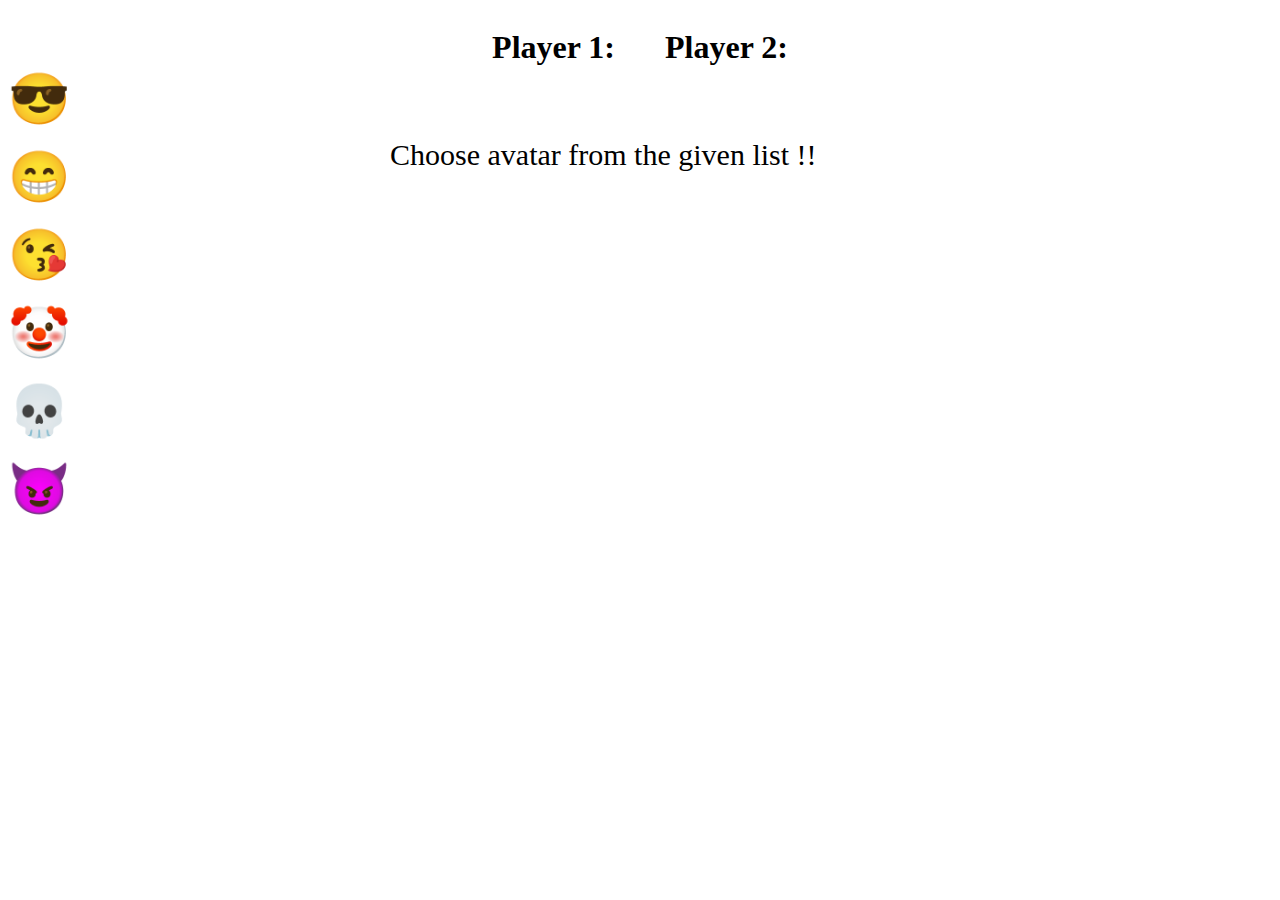
==== index.html @ c27354ce "Add files via upload" ====
<!DOCTYPE html>
<html>
    <head>
        <title>Tic-Tac-Toe</title>
        <style>

            .sidebar{
                position: fixed;
                top: 50px;
            }

            .avatar{
                font-size: 50px;
                margin-top: 20px;
                cursor: pointer;
            }

            .main{
                display: flex;
                flex-direction: column;
                justify-content: center;
                align-items: center;
                gap: 50px;
            }

            .playerChoice{
                display: flex;
                gap: 50px;
            }

            .instruction{
                width: 500px;
                font-size: 30px;
            }

            .next{
                display: none;
                background-color: whitesmoke;
                height: 50px;
                width: 100px;
                font-size: larger;
            }

            .game-container{
                display: none;
            }

            .game{
                display: flex;
                flex-direction: column;
                gap: 30px;
                justify-content: center;
                align-items: center;
            }

            p{
                font-size: 60px;
                margin: 0;
            }

            .container{
                display: grid;
                grid-template-columns: 100px 100px 100px;
                gap: 10px;
                margin: 0;
            }

            .smallcontainer{
                position: static;
                background-color: aqua;
                height: 100px;
                width: 100px;
                text-align: center;
                box-shadow: 10px 10px 10px gray;
                font-size: 60px;
            }

            .smallcontainer:hover{
                opacity: 0.8;
            }

            .reset{
                height: 40px;
                width: 100px;
                cursor: pointer;
                background-color: rgb(254, 90, 90);
                box-shadow: -10px 5px 10px rgb(99, 99, 99);
                margin: 0;
            }

            .reset:active{
                box-shadow: none;
                margin-left: -10px;
            }

            .nopointer{
                pointer-events: none;
            }

        </style>
    </head>

    <body>

        <sidebar class="sidebar">
            <div class="avatar">😎</div>
            <div class="avatar">😁</div>
            <div class="avatar">😘</div>
            <div class="avatar">🤡</div>
            <div class="avatar">💀</div>
            <div class="avatar">😈</div>
        </sidebar>

        <div class="main">
            <div class="playerChoice">
                <h1>Player 1: <span class="player"></span></h1>
                <h1>Player 2: <span class="player"></span></h1>
            </div>

            <p class="instruction">Choose avatar from the given list !!</p>

            <button class="next" onclick="nextClick()">Next</button>
    
            <div class="game-container">
                <div class="game">
    
                    <p class="name">Tic-Tac-Toe</p>
                
                    <div class="container">
                        <div class="smallcontainer" data-position="[0,0]"></div>
                        <div class="smallcontainer" data-position="[0,1]"></div>
                        <div class="smallcontainer" data-position="[0,2]"></div>
                        <div class="smallcontainer" data-position="[1,0]"></div>
                        <div class="smallcontainer" data-position="[1,1]"></div>
                        <div class="smallcontainer" data-position="[1,2]"></div>
                        <div class="smallcontainer" data-position="[2,0]"></div>
                        <div class="smallcontainer" data-position="[2,1]"></div>
                        <div class="smallcontainer" data-position="[2,2]"></div>
                    </div>
            
                    <button class="reset" onclick="reset()">Reset</button>
                </div>
            </div>
        </div>
        
        <script>
            const moves =[[],[],[]];
            let i=0;
            const playerAvatar =[];
            let playerOne , playerTwo;

            const playerChoice = document.querySelectorAll('.player');

            document.querySelectorAll('.avatar').forEach((char)=>{
                char.addEventListener('click',()=>{
                    if(i<2){
                        const avatar = char.innerText
                        playerChoice[i].innerText = avatar;
                        playerAvatar.push(avatar)
                        char.remove();
                        i++;
                    }
                    if(i==2){
                        document.querySelector('.instruction').style.display = 'none';
                        document.querySelector('.sidebar').style.display = 'none';
                        document.querySelector('.next').style.display = 'block';
                    }
                })
            })

            function nextClick(){
                [playerOne,playerTwo] = playerAvatar;
                console.log(playerOne,playerTwo);
                document.querySelector('.next').style.display = 'none';
                document.querySelector('.game-container').style.display = 'block';
                playerMove = playerOne;
            }

            document.querySelectorAll('.smallcontainer').forEach((box) => {
                box.addEventListener('click',() =>{
                    box.innerHTML = playerMove;
                    if(playerMove === playerOne){
                        box.style.backgroundColor = 'red';
                    } else{
                        box.style.backgroundColor = 'yellow';
                    }
                    const [a,b] = JSON.parse(box.dataset.position);
                    moves[a][b] = playerMove;
                    box.classList.add('nopointer');

                    if(
                    moves[0][0] === playerMove && moves[0][1] === playerMove && moves[0][2] === playerMove || 
                    moves[1][0] === playerMove && moves[1][1] === playerMove && moves[1][2] === playerMove ||
                    moves[2][0] === playerMove && moves[2][1] === playerMove && moves[2][2] === playerMove ||
                    moves[0][0] === playerMove && moves[1][0] === playerMove && moves[2][0] === playerMove ||
                    moves[0][1] === playerMove && moves[1][1] === playerMove && moves[2][1] === playerMove ||
                    moves[0][2] === playerMove && moves[1][2] === playerMove && moves[2][2] === playerMove ||
                    moves[0][0] === playerMove && moves[1][1] === playerMove && moves[2][2] === playerMove ||
                    moves[0][2] === playerMove && moves[1][1] === playerMove && moves[2][0] === playerMove
                    ){
                        alert(`${playerMove} won the game.`)
                        document.querySelector('.container').classList.add('nopointer')
                    }

                    if(playerMove === playerOne){
                        playerMove = playerTwo;
                    } else{
                        playerMove = playerOne;
                }
                })
            })

            function reset(){
                document.querySelector('.container').classList.remove('nopointer');

                document.querySelectorAll('.smallcontainer').forEach((box) => {
                    box.innerText = '';
                    box.style.backgroundColor = 'cyan';
                    box.classList.remove('nopointer');
                })

                playerMove = playerOne;

                moves.splice(0,3,[],[],[]);
            }

        </script>
    </body>
</html>
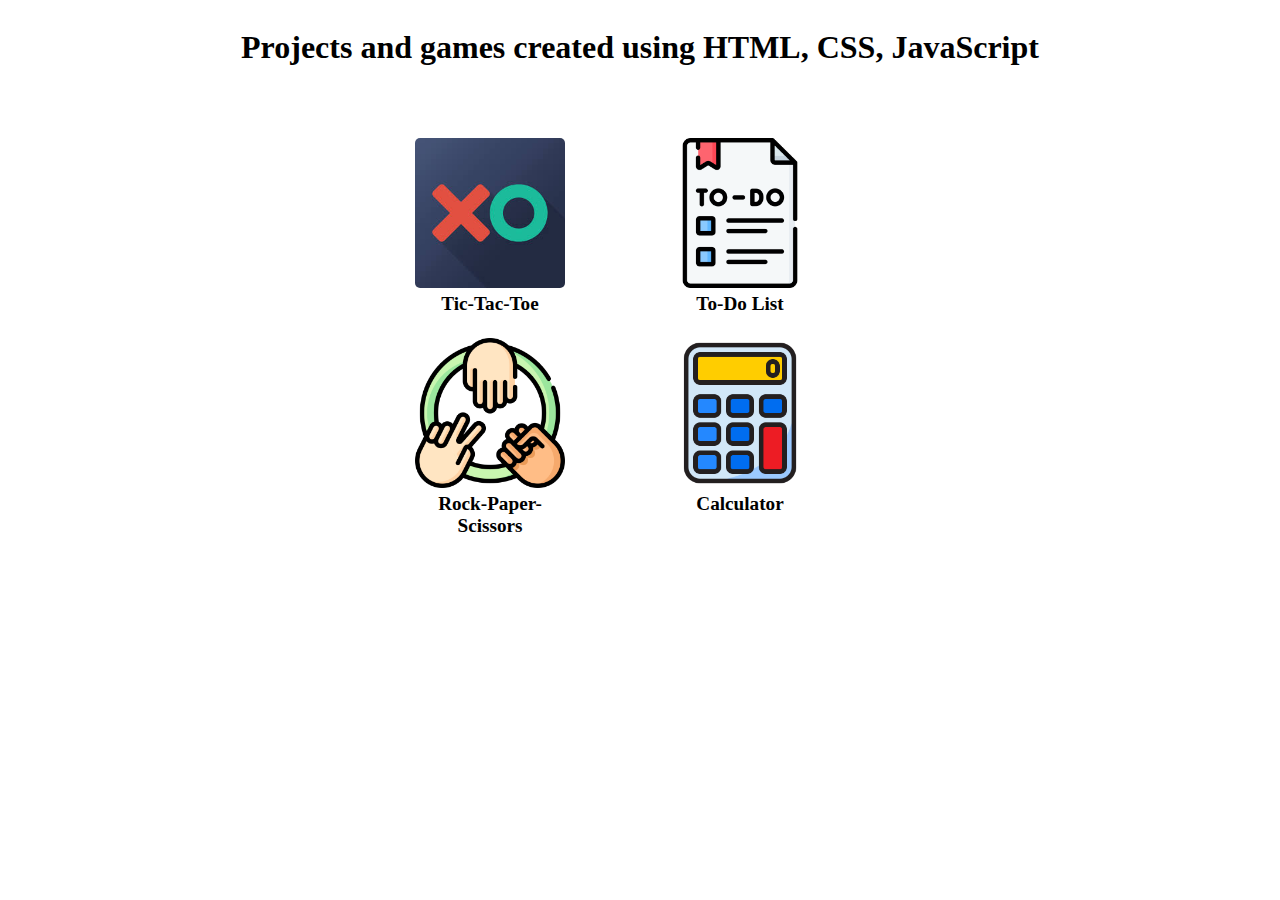
==== commit c0cd2ac6: "Add files via upload" ====
--- a/index.html
+++ b/index.html
@@ -1,229 +1,77 @@
 <!DOCTYPE html>
 <html>
     <head>
-        <title>Tic-Tac-Toe</title>
+        <title>Projects</title>
+
         <style>
-
-            .sidebar{
-                position: fixed;
-                top: 50px;
+            .container{
+                display: flex;
+                flex-direction: column;
+                align-items: center;
+                gap: 50px;
+                text-align: center;
             }
 
-            .avatar{
-                font-size: 50px;
-                margin-top: 20px;
-                cursor: pointer;
+            .projects{
+                display: grid;
+                grid-template-columns: 200px 200px;
+                gap: 50px;
+                font-size: larger;
+                font-weight: 700;
             }
 
-            .main{
-                display: flex;
-                flex-direction: column;
-                justify-content: center;
-                align-items: center;
-                gap: 50px;
+            .tic-tac-toe, .rock-paper-scissors, .to-do-list, .calculator{
+                height: 150px;
+                width: 150px;
+                text-align: center;
             }
 
-            .playerChoice{
-                display: flex;
-                gap: 50px;
+            a{
+                text-decoration: none;
+                color: black;
             }
 
-            .instruction{
-                width: 500px;
-                font-size: 30px;
+            img{
+                width: 100%;
+                border-radius: 5px;
             }
-
-            .next{
-                display: none;
-                background-color: whitesmoke;
-                height: 50px;
-                width: 100px;
-                font-size: larger;
-            }
-
-            .game-container{
-                display: none;
-            }
-
-            .game{
-                display: flex;
-                flex-direction: column;
-                gap: 30px;
-                justify-content: center;
-                align-items: center;
-            }
-
-            p{
-                font-size: 60px;
-                margin: 0;
-            }
-
-            .container{
-                display: grid;
-                grid-template-columns: 100px 100px 100px;
-                gap: 10px;
-                margin: 0;
-            }
-
-            .smallcontainer{
-                position: static;
-                background-color: aqua;
-                height: 100px;
-                width: 100px;
-                text-align: center;
-                box-shadow: 10px 10px 10px gray;
-                font-size: 60px;
-            }
-
-            .smallcontainer:hover{
-                opacity: 0.8;
-            }
-
-            .reset{
-                height: 40px;
-                width: 100px;
-                cursor: pointer;
-                background-color: rgb(254, 90, 90);
-                box-shadow: -10px 5px 10px rgb(99, 99, 99);
-                margin: 0;
-            }
-
-            .reset:active{
-                box-shadow: none;
-                margin-left: -10px;
-            }
-
-            .nopointer{
-                pointer-events: none;
-            }
-
         </style>
     </head>
 
     <body>
 
-        <sidebar class="sidebar">
-            <div class="avatar">😎</div>
-            <div class="avatar">😁</div>
-            <div class="avatar">😘</div>
-            <div class="avatar">🤡</div>
-            <div class="avatar">💀</div>
-            <div class="avatar">😈</div>
-        </sidebar>
+        <div class="container">
+            <h1>Projects and games created using HTML, CSS, JavaScript</h1>
 
-        <div class="main">
-            <div class="playerChoice">
-                <h1>Player 1: <span class="player"></span></h1>
-                <h1>Player 2: <span class="player"></span></h1>
-            </div>
-
-            <p class="instruction">Choose avatar from the given list !!</p>
-
-            <button class="next" onclick="nextClick()">Next</button>
+            <div class="projects">
+                <div class="tic-tac-toe">
+                    <a href="./tic-tac-toe/Tic-Tac-Toe" target="_blank">
+                        <img src="./images/tic-tac-toe.jpeg" alt="Tic-Tac-Toe">
+                        Tic-Tac-Toe
+                    </a>
+                </div>
+        
+                <div class="to-do-list">
+                    <a href="./to-do list/To-Do List" target="_blank">
+                        <img src="./images/todo.png" alt="To-Do-List">
+                        To-Do List
+                    </a>
+                </div>
     
-            <div class="game-container">
-                <div class="game">
-    
-                    <p class="name">Tic-Tac-Toe</p>
-                
-                    <div class="container">
-                        <div class="smallcontainer" data-position="[0,0]"></div>
-                        <div class="smallcontainer" data-position="[0,1]"></div>
-                        <div class="smallcontainer" data-position="[0,2]"></div>
-                        <div class="smallcontainer" data-position="[1,0]"></div>
-                        <div class="smallcontainer" data-position="[1,1]"></div>
-                        <div class="smallcontainer" data-position="[1,2]"></div>
-                        <div class="smallcontainer" data-position="[2,0]"></div>
-                        <div class="smallcontainer" data-position="[2,1]"></div>
-                        <div class="smallcontainer" data-position="[2,2]"></div>
-                    </div>
-            
-                    <button class="reset" onclick="reset()">Reset</button>
+                <div class="rock-paper-scissors">
+                    <a href="./rock-paper-scissors/Rock-Paper-Scissors" target="_blank">
+                        <img src="./images/rock-paper-scissors.png" alt="Rock-Paper-Scissors">
+                        Rock-Paper-Scissors
+                    </a>
+                </div>
+        
+                <div class="calculator">
+                    <a href="./calculator/Calculator" target="_blank">
+                        <img src="./images/calculator.png" alt="Calculator">
+                        Calculator
+                    </a>
                 </div>
             </div>
         </div>
-        
-        <script>
-            const moves =[[],[],[]];
-            let i=0;
-            const playerAvatar =[];
-            let playerOne , playerTwo;
-
-            const playerChoice = document.querySelectorAll('.player');
-
-            document.querySelectorAll('.avatar').forEach((char)=>{
-                char.addEventListener('click',()=>{
-                    if(i<2){
-                        const avatar = char.innerText
-                        playerChoice[i].innerText = avatar;
-                        playerAvatar.push(avatar)
-                        char.remove();
-                        i++;
-                    }
-                    if(i==2){
-                        document.querySelector('.instruction').style.display = 'none';
-                        document.querySelector('.sidebar').style.display = 'none';
-                        document.querySelector('.next').style.display = 'block';
-                    }
-                })
-            })
-
-            function nextClick(){
-                [playerOne,playerTwo] = playerAvatar;
-                console.log(playerOne,playerTwo);
-                document.querySelector('.next').style.display = 'none';
-                document.querySelector('.game-container').style.display = 'block';
-                playerMove = playerOne;
-            }
-
-            document.querySelectorAll('.smallcontainer').forEach((box) => {
-                box.addEventListener('click',() =>{
-                    box.innerHTML = playerMove;
-                    if(playerMove === playerOne){
-                        box.style.backgroundColor = 'red';
-                    } else{
-                        box.style.backgroundColor = 'yellow';
-                    }
-                    const [a,b] = JSON.parse(box.dataset.position);
-                    moves[a][b] = playerMove;
-                    box.classList.add('nopointer');
-
-                    if(
-                    moves[0][0] === playerMove && moves[0][1] === playerMove && moves[0][2] === playerMove || 
-                    moves[1][0] === playerMove && moves[1][1] === playerMove && moves[1][2] === playerMove ||
-                    moves[2][0] === playerMove && moves[2][1] === playerMove && moves[2][2] === playerMove ||
-                    moves[0][0] === playerMove && moves[1][0] === playerMove && moves[2][0] === playerMove ||
-                    moves[0][1] === playerMove && moves[1][1] === playerMove && moves[2][1] === playerMove ||
-                    moves[0][2] === playerMove && moves[1][2] === playerMove && moves[2][2] === playerMove ||
-                    moves[0][0] === playerMove && moves[1][1] === playerMove && moves[2][2] === playerMove ||
-                    moves[0][2] === playerMove && moves[1][1] === playerMove && moves[2][0] === playerMove
-                    ){
-                        alert(`${playerMove} won the game.`)
-                        document.querySelector('.container').classList.add('nopointer')
-                    }
-
-                    if(playerMove === playerOne){
-                        playerMove = playerTwo;
-                    } else{
-                        playerMove = playerOne;
-                }
-                })
-            })
-
-            function reset(){
-                document.querySelector('.container').classList.remove('nopointer');
-
-                document.querySelectorAll('.smallcontainer').forEach((box) => {
-                    box.innerText = '';
-                    box.style.backgroundColor = 'cyan';
-                    box.classList.remove('nopointer');
-                })
-
-                playerMove = playerOne;
-
-                moves.splice(0,3,[],[],[]);
-            }
-
-        </script>
     </body>
 </html>